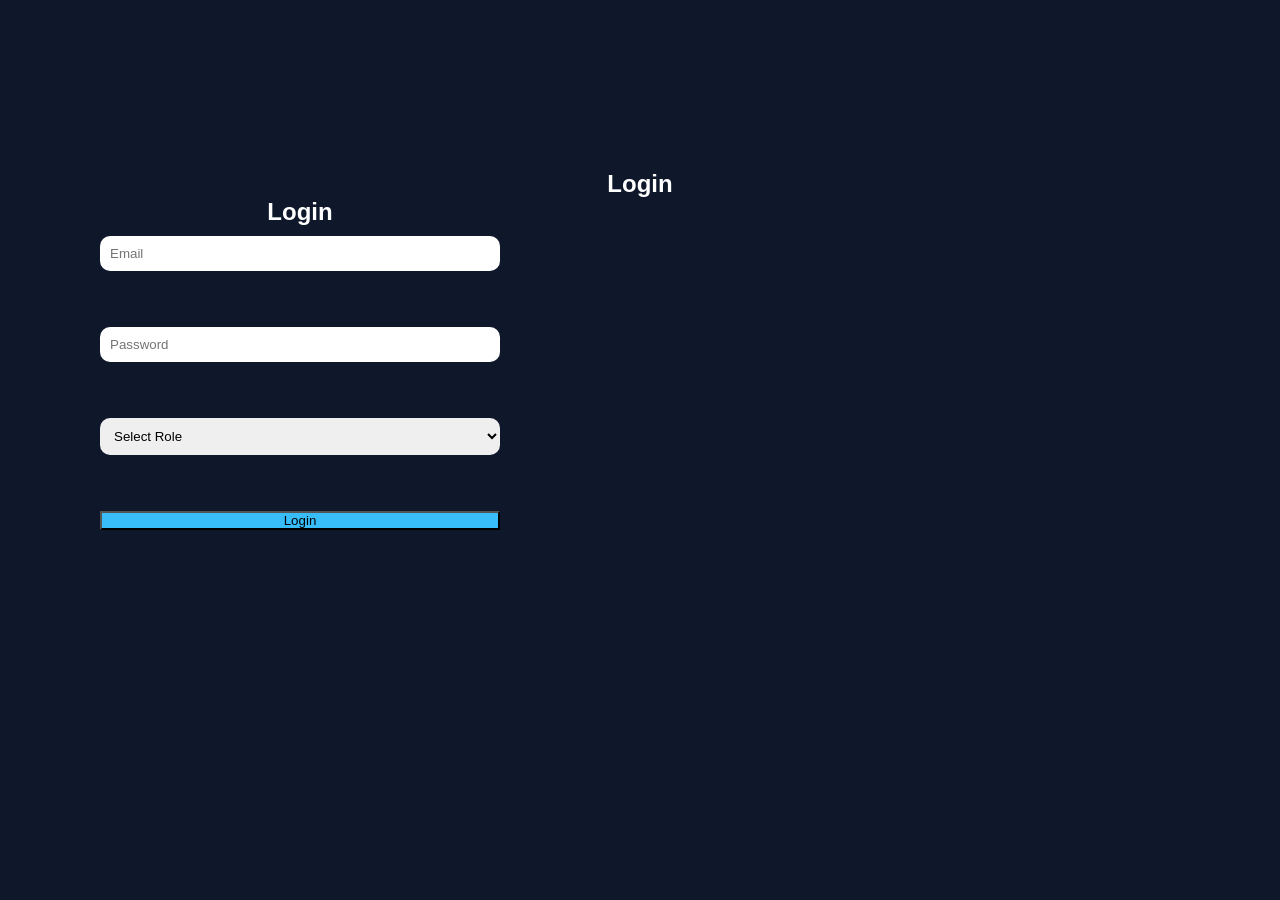
==== login.html @ 5a01d56c "Add files via upload" ====
<!DOCTYPE html>
<html>
<head>
<title>Login</title>
<link rel="stylesheet" href="style.css">
</head>

<body>

<div style="padding:100px;text-align:center;">
<h2>Login</h2>

<form id="loginForm">
  <h2>Login</h2>

  <input type="email" id="email" placeholder="Email" required><br><br>

  <input type="password" id="password" placeholder="Password" required><br><br>

  <select id="role" required>
    <option value="">Select Role</option>
    <option value="Admin">Admin</option>
    <option value="User">User</option>
  </select><br><br>

  <button type="submit">Login</button>
</form>

</div>

<script src="login.js"></script>
</body>
</html>
---- style.css ----
/* ===== ROOT ===== */
:root {
  --primary: #38bdf8;
  --bg: #0f172a;
  --card: rgba(255,255,255,0.05);
  --text: #cbd5f5;
}

/* ===== RESET ===== */
* {
  margin: 0;
  padding: 0;
  box-sizing: border-box;
  font-family: 'Poppins', sans-serif;
}

html {
  scroll-behavior: smooth;
}

body {
  background: var(--bg);
  color: white;
  padding-top: 70px;
}

/* ===== NAVBAR ===== */
/* NAV BUTTONS */
/* NAVBAR FIX */
.navbar {
  position: fixed;
  top: 0;
  width: 100%;
  padding: 15px 50px;
  display: flex;
  justify-content: space-between;
  align-items: center;
  background: #0f172a;
  z-index: 1000;
}

/* NAV LINKS */
.nav-links {
  display: flex;        /* 🔥 THIS FIXES YOUR ISSUE */
  gap: 25px;
  list-style: none;
}

.nav-links li {
  list-style: none;
}

.nav-links a {
  text-decoration: none;
  color: white;
  font-weight: 500;
}

/* BUTTON GROUP */
.nav-buttons {
  display: flex;
  gap: 10px;
}

/* CREATE ACCOUNT */
.register-btn {
  padding: 8px 15px;
  border-radius: 20px;
  background: #38bdf8;
  color: black;
  text-decoration: none;
  transition: 0.3s;
}

.register-btn:hover {
  transform: scale(1.05);
}

/* LOGIN BUTTON */
.login-btn {
  padding: 8px 18px;
  background: var(--primary);
  border-radius: 20px;
  color: black;
  text-decoration: none;
  transition: 0.3s;
}

.login-btn:hover {
  transform: scale(1.05);
}

/* ===== HERO ===== */
.hero {
  height: 100vh;
  background: url('https://images.unsplash.com/photo-1518770660439-4636190af475') center/cover no-repeat;
  display: flex;
  justify-content: center;
  align-items: center;
  position: relative;
}

.hero::before {
  content: "";
  position: absolute;
  width: 100%;
  height: 100%;
  background: linear-gradient(rgba(0,0,0,0.7), rgba(15,23,42,0.9));
}

.overlay {
  position: relative;
  background: rgba(255,255,255,0.05);
  backdrop-filter: blur(15px);
  padding: 50px;
  border-radius: 25px;
  text-align: center;
  max-width: 700px;
}

.tagline {
  color: var(--primary);
  font-size: 14px;
}

.hero-title {
  font-size: 48px;
  margin-top: 10px;
  background: linear-gradient(to right, #38bdf8, #6366f1);
  background-clip: text;
  color: transparent;
}

.hero-text {
  margin-top: 15px;
  color: var(--text);
}

/* ===== BUTTONS ===== */
.hero-buttons {
  margin-top: 25px;
  display: flex;
  gap: 15px;
  justify-content: center;
}

.primary-btn {
  padding: 12px 25px;
  border-radius: 25px;
  border: none;
  background: var(--primary);
  cursor: pointer;
  transition: 0.3s;
}

.primary-btn:hover {
  transform: scale(1.05);
}

.secondary-btn {
  padding: 12px 25px;
  border-radius: 25px;
  border: 1px solid var(--primary);
  background: transparent;
  color: white;
}

.secondary-btn:hover {
  background: var(--primary);
}

/* ===== SECTIONS ===== */
section {
  padding: 80px 50px;
}

/* ===== ABOUT ===== */
.about {
  display: grid;
  grid-template-columns: 1fr 1fr;
  gap: 40px;
  align-items: center;
}

.about img {
  width: 100%;
  height: 400px;
  object-fit: cover;
  border-radius: 20px;
}

.about-right p {
  color: #cbd5f5;
  margin-bottom: 10px;
  line-height: 1.6;
}

.about-points {
  margin-top: 10px;
}

.about-points li {
  list-style: none;
  margin-bottom: 5px;
  color: #38bdf8;
}

/* ===== SERVICES ===== */
.services {
  display: grid;
  grid-template-columns: repeat(auto-fit, minmax(250px,1fr));
  gap: 20px;
}

.card {
  background: var(--card);
  padding: 15px;
  border-radius: 20px;
  transition: 0.3s;
}

.card img {
  width: 100%;
  height: 180px;
  object-fit: cover;
  border-radius: 15px;
  margin-bottom: 10px;
}

.card:hover {
  transform: translateY(-10px);
  background: rgba(56,189,248,0.2);
}


/* ===== BLOG ===== */
.blog-container {
  display: flex;
  gap: 20px;
  flex-wrap: wrap;
}

.blog-card {
  width: 300px;
  background: #132a45;
  border-radius: 15px;
  overflow: hidden;
}

.blog-card img {
  width: 100%;
  height: 180px;
  object-fit: cover;
}

.blog-content {
  padding: 15px;
}

.blog-content button {
  background: var(--primary);
  border: none;
  padding: 8px 12px;
  border-radius: 5px;
  cursor: pointer;
}

/* ===== CONTACT ===== */
form {
  display: flex;
  flex-direction: column;
  gap: 10px;
  max-width: 400px;
}

input, textarea, select {
  padding: 10px;
  border-radius: 10px;
  border: none;
}

button[type="submit"] {
  background: var(--primary);
  color: black;
  cursor: pointer;
}

/* ===== LOGIN / REGISTER ===== */
.login-box {
  max-width: 400px;
  margin: 120px auto;
  background: var(--card);
  padding: 30px;
  border-radius: 20px;
  text-align: center;
}

.login-box input, 
.login-box select {
  width: 100%;
  margin-bottom: 10px;
}

/* ===== DASHBOARD ===== */
.dashboard {
  padding: 100px 50px;
}

.dashboard h2 {
  margin-bottom: 20px;
}

.dashboard-cards {
  display: grid;
  grid-template-columns: repeat(auto-fit, minmax(200px,1fr));
  gap: 20px;
}

.dashboard-card {
  background: var(--card);
  padding: 20px;
  border-radius: 15px;
  text-align: center;
}

.dashboard-card h3 {
  margin-bottom: 10px;
}

/* ===== FOOTER ===== */
.footer {
  background: #0b1a2e;
  text-align: center;
  padding: 15px;
  color: var(--text);
}

/* ===== RESPONSIVE ===== */
@media(max-width:768px){
  .navbar {
    padding: 15px 20px;
  }

  section {
    padding: 60px 20px;
  }

  .about {
    grid-template-columns: 1fr;
  }
}

  .hero-title {
    font-size: 32px;
  }

  .hero-buttons {
    flex-direction: column;
  }
    .footer {
  background: #0b1a2e;
  color: #cbd5f5;
  text-align: center;
  padding: 15px 0;
  font-size: 14px;
  margin-top: 40px;
  border-top: 1px solid #1e3a5f;
}


}
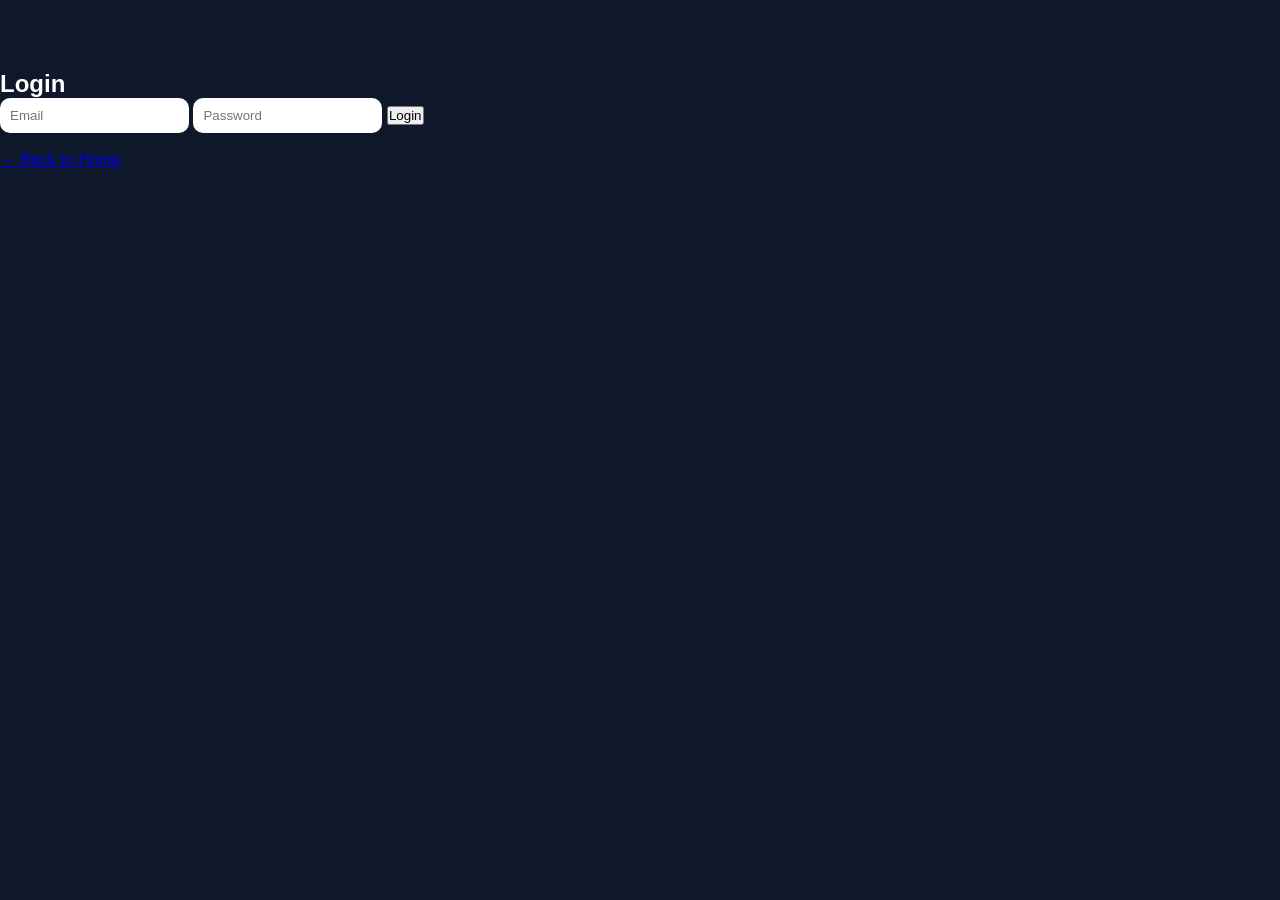
==== commit db7adc75: "Add files via upload" ====
--- a/login.html
+++ b/login.html
@@ -1,33 +1,22 @@
 <!DOCTYPE html>
 <html>
 <head>
-<title>Login</title>
-<link rel="stylesheet" href="style.css">
+  <title>Login</title>
+  <link rel="stylesheet" href="style.css">
 </head>
-
 <body>
 
-<div style="padding:100px;text-align:center;">
-<h2>Login</h2>
-
-<form id="loginForm">
+<div class="login-box">
   <h2>Login</h2>
 
-  <input type="email" id="email" placeholder="Email" required><br><br>
+  <input type="email" placeholder="Email">
+  <input type="password" placeholder="Password">
 
-  <input type="password" id="password" placeholder="Password" required><br><br>
+  <button>Login</button>
 
-  <select id="role" required>
-    <option value="">Select Role</option>
-    <option value="Admin">Admin</option>
-    <option value="User">User</option>
-  </select><br><br>
-
-  <button type="submit">Login</button>
-</form>
-
+  <br><br>
+  <a href="index.html">← Back to Home</a>
 </div>
 
-<script src="login.js"></script>
 </body>
 </html>
--- a/style.css
+++ b/style.css
@@ -25,69 +25,47 @@
 }
 
 /* ===== NAVBAR ===== */
-/* NAV BUTTONS */
-/* NAVBAR FIX */
 .navbar {
   position: fixed;
   top: 0;
   width: 100%;
-  padding: 15px 50px;
-  display: flex;
-  justify-content: space-between;
+  padding: 15px 40px;
+  display: flex;
   align-items: center;
   background: #0f172a;
   z-index: 1000;
 }
 
+.logo {
+  color: var(--primary);
+  margin-right: 30px;
+}
+
 /* NAV LINKS */
 .nav-links {
-  display: flex;        /* 🔥 THIS FIXES YOUR ISSUE */
-  gap: 25px;
-  list-style: none;
-}
-
-.nav-links li {
+  display: flex;
+  gap: 20px;
   list-style: none;
 }
 
 .nav-links a {
   text-decoration: none;
   color: white;
-  font-weight: 500;
-}
-
-/* BUTTON GROUP */
-.nav-buttons {
-  display: flex;
-  gap: 10px;
-}
-
-/* CREATE ACCOUNT */
-.register-btn {
-  padding: 8px 15px;
-  border-radius: 20px;
-  background: #38bdf8;
-  color: black;
-  text-decoration: none;
-  transition: 0.3s;
-}
-
-.register-btn:hover {
-  transform: scale(1.05);
-}
-
-/* LOGIN BUTTON */
-.login-btn {
-  padding: 8px 18px;
-  background: var(--primary);
-  border-radius: 20px;
-  color: black;
-  text-decoration: none;
-  transition: 0.3s;
-}
-
-.login-btn:hover {
-  transform: scale(1.05);
+  transition: 0.3s;
+}
+
+.nav-links a:hover {
+  color: var(--primary);
+}
+
+/* PUSH RIGHT (if needed later) */
+.nav-links {
+  margin-right: auto;
+}
+
+/* MENU ICON */
+.menu-toggle {
+  display: none;
 }
 
 /* ===== HERO ===== */
@@ -190,19 +168,8 @@
 }
 
 .about-right p {
-  color: #cbd5f5;
-  margin-bottom: 10px;
+  color: var(--text);
   line-height: 1.6;
-}
-
-.about-points {
-  margin-top: 10px;
-}
-
-.about-points li {
-  list-style: none;
-  margin-bottom: 5px;
-  color: #38bdf8;
 }
 
 /* ===== SERVICES ===== */
@@ -217,11 +184,12 @@
   padding: 15px;
   border-radius: 20px;
   transition: 0.3s;
+  text-align: center;
 }
 
 .card img {
   width: 100%;
-  height: 180px;
+  height: 160px;
   object-fit: cover;
   border-radius: 15px;
   margin-bottom: 10px;
@@ -232,37 +200,66 @@
   background: rgba(56,189,248,0.2);
 }
 
+/* ===== TECHNOLOGIES CREATIVE ===== */
+.tech-grid {
+  display: grid;
+  grid-template-columns: repeat(auto-fit, minmax(120px,1fr));
+  gap: 20px;
+  margin-top: 30px;
+}
+
+.tech-box {
+  background: rgba(255,255,255,0.05);
+  padding: 20px;
+  border-radius: 20px;
+  text-align: center;
+  transition: 0.3s;
+  backdrop-filter: blur(10px);
+}
+
+.tech-box img {
+  width: 50px;
+  margin-bottom: 10px;
+}
+
+/* HOVER EFFECT */
+.tech-box:hover {
+  transform: translateY(-10px) scale(1.05);
+  background: linear-gradient(135deg, #38bdf8, #6366f1);
+  color: black;
+}
+
+/* MOBILE */
+@media(max-width:768px){
+  .tech-grid {
+    grid-template-columns: repeat(2,1fr);
+  }
+}
 
 /* ===== BLOG ===== */
-.blog-container {
-  display: flex;
+.blog {
+  display: grid;
+  grid-template-columns: repeat(auto-fit,minmax(250px,1fr));
   gap: 20px;
-  flex-wrap: wrap;
 }
 
 .blog-card {
-  width: 300px;
-  background: #132a45;
+  background: #1e293b;
+  padding: 15px;
   border-radius: 15px;
-  overflow: hidden;
+  transition: 0.3s;
 }
 
 .blog-card img {
   width: 100%;
-  height: 180px;
+  height: 160px;
   object-fit: cover;
-}
-
-.blog-content {
-  padding: 15px;
-}
-
-.blog-content button {
-  background: var(--primary);
-  border: none;
-  padding: 8px 12px;
-  border-radius: 5px;
-  cursor: pointer;
+  border-radius: 10px;
+  margin-bottom: 10px;
+}
+
+.blog-card:hover {
+  transform: translateY(-10px);
 }
 
 /* ===== CONTACT ===== */
@@ -273,7 +270,7 @@
   max-width: 400px;
 }
 
-input, textarea, select {
+input, textarea {
   padding: 10px;
   border-radius: 10px;
   border: none;
@@ -283,48 +280,6 @@
   background: var(--primary);
   color: black;
   cursor: pointer;
-}
-
-/* ===== LOGIN / REGISTER ===== */
-.login-box {
-  max-width: 400px;
-  margin: 120px auto;
-  background: var(--card);
-  padding: 30px;
-  border-radius: 20px;
-  text-align: center;
-}
-
-.login-box input, 
-.login-box select {
-  width: 100%;
-  margin-bottom: 10px;
-}
-
-/* ===== DASHBOARD ===== */
-.dashboard {
-  padding: 100px 50px;
-}
-
-.dashboard h2 {
-  margin-bottom: 20px;
-}
-
-.dashboard-cards {
-  display: grid;
-  grid-template-columns: repeat(auto-fit, minmax(200px,1fr));
-  gap: 20px;
-}
-
-.dashboard-card {
-  background: var(--card);
-  padding: 20px;
-  border-radius: 15px;
-  text-align: center;
-}
-
-.dashboard-card h3 {
-  margin-bottom: 10px;
 }
 
 /* ===== FOOTER ===== */
@@ -333,39 +288,78 @@
   text-align: center;
   padding: 15px;
   color: var(--text);
-}
-
-/* ===== RESPONSIVE ===== */
+  margin-top: 40px;
+}
+
+/* ===== MOBILE ===== */
+/* ===== MOBILE ===== */
 @media(max-width:768px){
+
   .navbar {
     padding: 15px 20px;
   }
 
-  section {
-    padding: 60px 20px;
-  }
-
+  /* MENU ICON */
+  .menu-toggle {
+    display: block;
+    font-size: 26px;
+    cursor: pointer;
+  }
+
+  /* MOBILE MENU */
+  .nav-links {
+    display: none;
+    flex-direction: column;
+    position: absolute;
+    top: 60px;
+    left: 0;
+    width: 100%;
+    background: #0f172a;
+    padding: 20px;
+    text-align: center;
+    gap: 15px;
+  }
+
+  .nav-links.active {
+    display: flex;
+  }
+    .mobile-login a {
+    background: #38bdf8;
+    color: black;
+    padding: 10px 20px;
+    border-radius: 20px;
+    display: inline-block;
+    margin-top: 10px;
+  }
+}
+  /* HERO */
+  .hero {
+    height: auto;
+    padding: 80px 20px;
+  }
+
+  .overlay {
+    padding: 25px;
+  }
+
+  .hero-title {
+    font-size: 30px;
+  }
+
+  .hero-buttons {
+    flex-direction: column;
+  }
+
+  /* ABOUT */
   .about {
     grid-template-columns: 1fr;
   }
-}
-
-  .hero-title {
-    font-size: 32px;
-  }
-
-  .hero-buttons {
-    flex-direction: column;
-  }
-    .footer {
-  background: #0b1a2e;
-  color: #cbd5f5;
-  text-align: center;
-  padding: 15px 0;
-  font-size: 14px;
-  margin-top: 40px;
-  border-top: 1px solid #1e3a5f;
-}
-
-
-}+
+  .about img {
+    height: 250px;
+  }
+
+  /* SERVICES */
+  .services {
+    grid-template-columns: 1fr;
+  }
